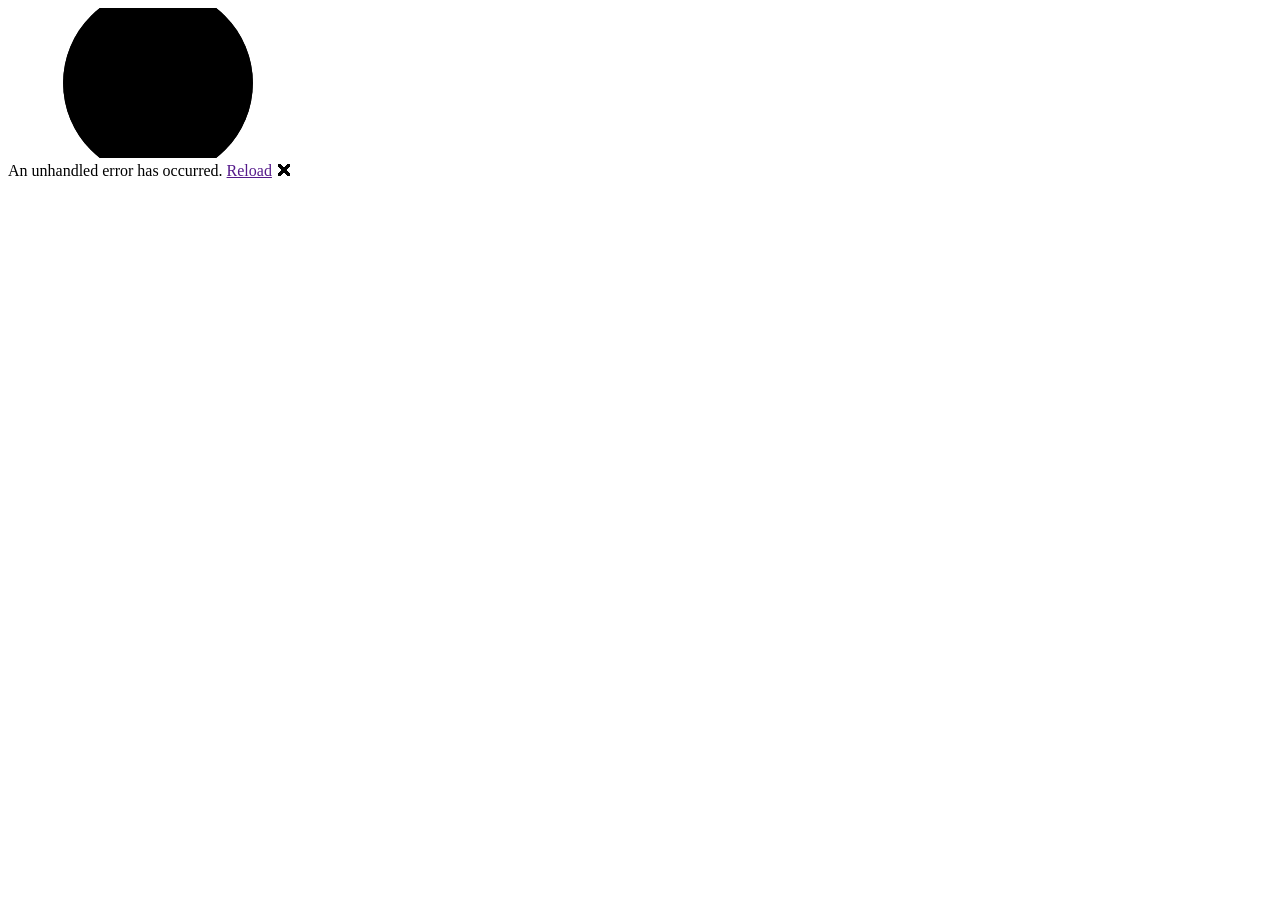
==== GiangHoangPortfolio.WASM/wwwroot/index.html @ 389d1e68 "Initial commit" ====
<!DOCTYPE html>
<html lang="en">

<head>
    <meta charset="utf-8" />
    <meta name="viewport" content="width=device-width, initial-scale=1.0" />
    <title>GiangHoangPortfolio.WASM</title>
    <base href="/" />
    <link rel="stylesheet" href="css/bootstrap/bootstrap.min.css" />
    <link rel="stylesheet" href="css/app.css" />
    <link rel="icon" type="image/png" href="favicon.png" />
    <link href="GiangHoangPortfolio.WASM.styles.css" rel="stylesheet" />
</head>

<body>
    <div id="app">
        <svg class="loading-progress">
            <circle r="40%" cx="50%" cy="50%" />
            <circle r="40%" cx="50%" cy="50%" />
        </svg>
        <div class="loading-progress-text"></div>
    </div>

    <div id="blazor-error-ui">
        An unhandled error has occurred.
        <a href="" class="reload">Reload</a>
        <a class="dismiss">🗙</a>
    </div>
    <script src="_framework/blazor.webassembly.js"></script>
</body>

</html>
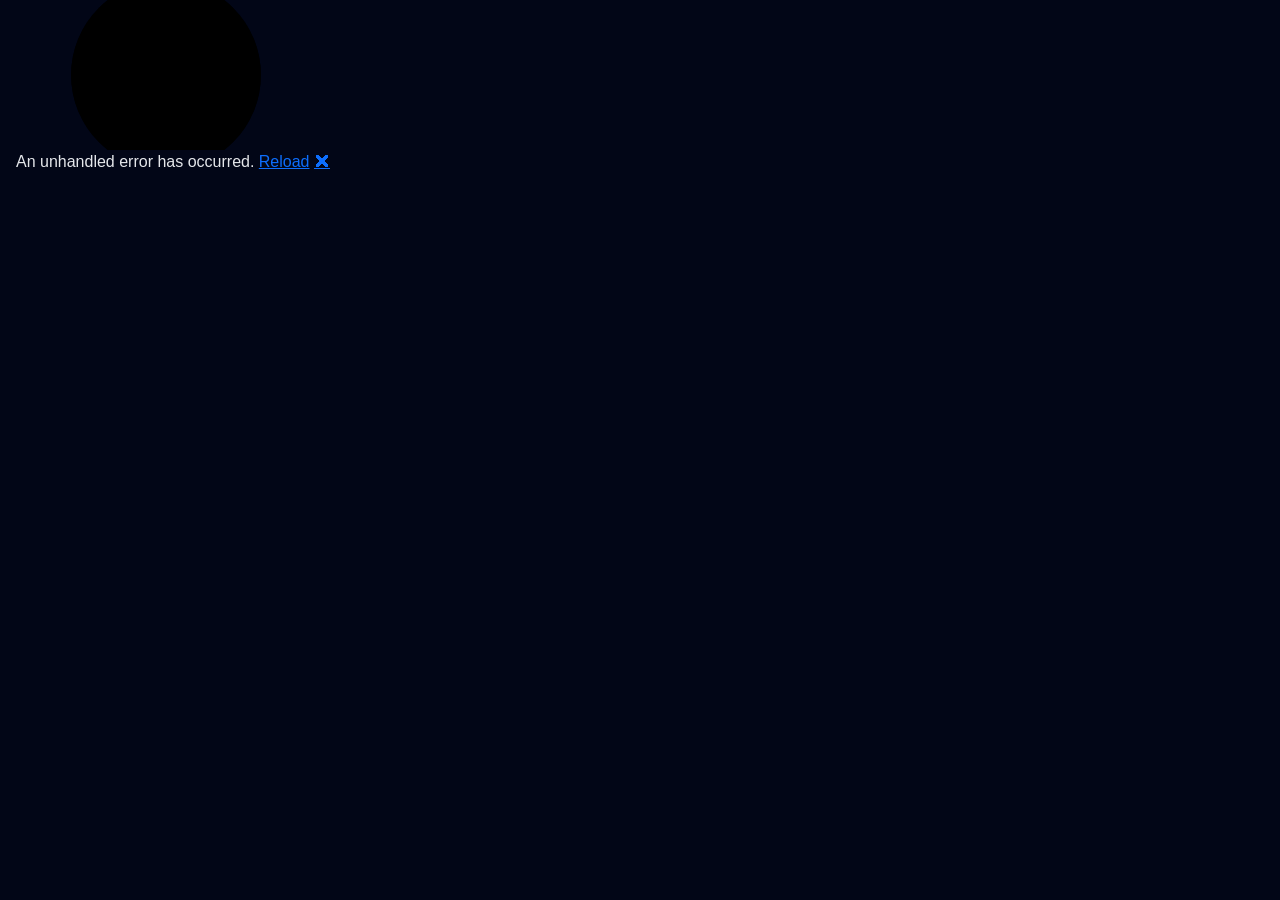
==== commit a1b9402d: "Redeploy WASM with correct publish files" ====
--- a/GiangHoangPortfolio.WASM/wwwroot/index.html
+++ b/GiangHoangPortfolio.WASM/wwwroot/index.html
@@ -5,11 +5,14 @@
     <meta charset="utf-8" />
     <meta name="viewport" content="width=device-width, initial-scale=1.0" />
     <title>GiangHoangPortfolio.WASM</title>
-    <base href="/" />
+    <base href="./" />
     <link rel="stylesheet" href="css/bootstrap/bootstrap.min.css" />
     <link rel="stylesheet" href="css/app.css" />
     <link rel="icon" type="image/png" href="favicon.png" />
     <link href="GiangHoangPortfolio.WASM.styles.css" rel="stylesheet" />
+    <link href="_content/MudBlazor/MudBlazor.min.css" rel="stylesheet" />
+    <link href="https://fonts.googleapis.com/css?family=Roboto:300,400,500,700&display=swap" rel="stylesheet" />
+    <link href="https://fonts.googleapis.com/icon?family=Material+Icons" rel="stylesheet" />
 </head>
 
 <body>
@@ -27,6 +30,7 @@
         <a class="dismiss">🗙</a>
     </div>
     <script src="_framework/blazor.webassembly.js"></script>
+    <script src="_content/MudBlazor/MudBlazor.min.js"></script> 
 </body>
 
 </html>
--- a/GiangHoangPortfolio.WASM/wwwroot/css/app.css
+++ b/GiangHoangPortfolio.WASM/wwwroot/css/app.css
@@ -0,0 +1,599 @@
+html, body {
+    font-family: 'Helvetica Neue', Helvetica, Arial, sans-serif;
+}
+
+/* === PORTFOLIO DESIGN === */
+
+body {
+    background: #020617 !important;
+    color: #e5e7eb;
+    margin: 0;
+    min-height: 100vh;
+}
+
+.hero {
+    min-height: 90vh;
+    padding: 2rem 4rem;
+    display: flex;
+    align-items: flex-start;
+}
+
+.hero-text h2 {
+    font-size: 3.5rem;
+    font-weight: 700;
+    color: white;
+}
+
+.hero-text h3 {
+    color: #38bdf8;
+}
+
+.hero-image img {
+    max-width: 320px;
+    border-radius: 1.5rem;
+    box-shadow: 0 0 40px rgba(56, 189, 248, 0.3);
+}
+
+/* Buttons */
+.mud-button-filled-primary {
+    background: linear-gradient(90deg, #38bdf8, #6366f1);
+    color: white;
+}
+
+/* Sections */
+.section {
+    padding: 6rem 4rem;
+}
+
+.section-title {
+    font-size: 2.5rem;
+    font-weight: 700;
+    color: white;
+    margin-bottom: 2rem;
+}
+
+.validation-message {
+    color: #e50000;
+}
+
+.blazor-error-boundary {
+    background: url([data-uri]) no-repeat 1rem/1.8rem, #b32121;
+    padding: 1rem 1rem 1rem 3.7rem;
+    color: white;
+}
+
+body {
+    max-width: 1500px; /* constrain body width */
+    max-height: 1200px;
+    min-height: 100vh;
+    margin: 0 auto;      /* center page */
+    padding: 0 1rem;     /* page side padding */
+    background: #020617 !important;
+    color: #e5e7eb;
+}
+
+
+.profile-card {
+    background: radial-gradient(circle at top, #1e293b, #020617);
+    padding: 0.5rem;          /* MINDRE padding */
+    border-radius: 50%;
+    box-shadow:
+            0 0 40px rgba(56, 189, 248, 0.25),
+            inset 0 0 10px rgba(56, 189, 248, 0.15);
+    display: inline-flex;
+    justify-content: center;
+    align-items: center;
+}
+
+.profile-card img {
+    width: 220px;
+    height: 220px;
+    object-fit: cover;
+    border-radius: 50%;
+    border: 1.5px solid rgba(56, 189, 248, 0.7);  /* TUNNARE border */
+    filter: brightness(0.9) contrast(1.1);
+    transition: transform 0.3s ease, box-shadow 0.3s ease;
+}
+
+/* Hover-effekt (ska ligga UTANFÖR img-blocket) */
+.profile-card:hover img {
+    transform: scale(1.04);
+    box-shadow: 0 0 20px rgba(56, 189, 248, 0.5);
+}
+
+/* Bestämmer layout size */
+.hero-layout {
+    display: grid;
+    grid-template-columns: 220px 1fr;
+    gap: 3rem;
+    align-items: flex-start;
+    padding: 10rem 5rem 4rem;
+    max-width: 100%;
+    margin: 0;
+}
+
+.profile-column {
+    width: 220px;
+    text-align: center;
+    margin-top: 0;
+}
+
+.hero-content {
+    max-width: 1800px;
+    width: 900px;
+    margin-top: -40px;
+    margin-left: 20px;
+}
+
+/* Force main text to white */
+
+.hero-content,
+.hero-content h1,
+.hero-content h2,
+.hero-content h3,
+.hero-content p,
+.hero-content span,
+.hero-content li {
+    color: #ffffff !important;
+}
+
+.mud-main-content {
+    padding-top: 20px !important;
+}
+
+/* Youtube */
+
+.youtube-section {
+    padding: 4rem 2rem;
+}
+
+.youtube-section h1 {
+    font-size: 2.5rem;
+    color: white;
+    margin-bottom: 1rem;
+}
+
+.youtube-description {
+    color: #9ca3af;
+    max-width: 600px;
+    margin-bottom: 3rem;
+}
+
+.youtube-card {
+    display: flex;
+    gap: 2rem;
+    background: rgba(255, 255, 255, 0.03);
+    border-radius: 1.5rem;
+    padding: 2rem;
+    max-width: 900px;
+    align-items: center;
+}
+
+.youtube-card img {
+    width: 280px;
+    border-radius: 1rem;
+    box-shadow: 0 0 30px rgba(56, 189, 248, 0.25);
+}
+
+.youtube-info h2 {
+    color: white;
+    margin-bottom: 0.5rem;
+}
+
+.youtube-info p {
+    color: #9ca3af;
+    margin-bottom: 1.5rem;
+}
+
+.youtube-embed {
+    max-width: 1100px;
+    border-radius: 1.5rem;
+    overflow: hidden;
+    box-shadow: 0 0 40px rgba(56, 189, 248, 0.25);
+    margin-top: 2rem;
+}
+
+.youtube-section {
+    text-align: center;
+    padding: 4rem 2rem;
+}
+
+.youtube-section h1 {
+    font-size: 2.5rem;
+    margin-bottom: 0.5rem;
+    color: white;
+}
+
+.youtube-description {
+    color: #9ca3af;
+    margin-bottom: 2rem;
+}
+
+.youtube-embed {
+    max-width: 1200px;
+    margin: 0 auto;
+    border-radius: 1.5rem;
+    overflow: hidden;
+
+    /* Tydligare ram */
+    border: 2px solid rgba(56, 189, 248, 0.6);
+
+    /* Starkare glow */
+    box-shadow:
+            0 0 60px rgba(56, 189, 248, 0.35),
+            0 0 20px rgba(56, 189, 248, 0.2);
+}
+
+/* ===== TECH STACK NEON CHIPS ===== */
+/* Neon Tech Stack Chips */
+.tech-chip {
+    display: inline-flex;
+    align-items: center;
+    justify-content: center;
+
+    padding: 6px 14px;
+    font-size: 0.85rem;
+    font-weight: 600;
+
+    color: #a5f3fc;
+    background: rgba(20, 30, 60, 0.6);
+
+    border: 1px solid rgba(139, 92, 246, 0.9);
+    border-radius: 999px;
+
+    /* Base Glow */
+    box-shadow:
+            0 0 6px rgba(139, 92, 246, 0.6),
+            0 0 12px rgba(56, 189, 248, 0.4),
+            inset 0 0 6px rgba(56, 189, 248, 0.15);
+
+    backdrop-filter: blur(6px);
+
+    transition: all 0.25s ease;
+}
+
+/* Hover Boost */
+.tech-chip:hover {
+    transform: translateY(-2px) scale(1.05);
+
+    color: white;
+
+    box-shadow:
+            0 0 12px rgba(139, 92, 246, 0.9),
+            0 0 25px rgba(56, 189, 248, 0.9),
+            0 0 45px rgba(56, 189, 248, 0.6),
+            inset 0 0 10px rgba(56, 189, 248, 0.3);
+}
+
+/* Subtle Pulse */
+.tech-chip {
+    animation: neonPulse 3s infinite alternate;
+}
+
+@keyframes neonPulse {
+    from {
+        box-shadow:
+                0 0 6px rgba(139, 92, 246, 0.5),
+                0 0 12px rgba(56, 189, 248, 0.3);
+    }
+    to {
+        box-shadow:
+                0 0 10px rgba(139, 92, 246, 0.8),
+                0 0 22px rgba(56, 189, 248, 0.6);
+    }
+}
+
+.tech-pill {
+    background: rgba(120, 0, 255, 0.15);
+    border: 1px solid #8b5cf6;
+    color: #a5f3fc;
+    box-shadow: 0 0 8px rgba(139, 92, 246, 0.5);
+    font-weight: 600;
+
+    padding: 4px 10px;     /* 👈 Mindre padding */
+    font-size: 0.85rem;   /* 👈 Mindre text */
+    border-radius: 10px;  /* 👈 Mer kompakt */
+}
+
+.github-card {
+    background: #050510;
+    border-radius: 20px;
+    box-shadow: 0 0 30px rgba(120,0,255,0.3);
+}
+
+.github-grid {
+    display: grid;
+    grid-template-columns: repeat(14, 1fr);
+    gap: 6px;
+    margin-top: 20px;
+}
+
+.github-cell {
+    width: 14px;
+    height: 14px;
+    border-radius: 4px;
+    background: #1f2937;
+}
+
+.profile-grid {
+    display: grid;
+    grid-template-columns: 1fr 1fr;
+    gap: 80px;
+    align-items: start;
+}
+
+/* Home page (personligt och tech stack */
+.page-container {
+    max-width: 1100px;
+    margin: 0 auto;
+    padding: 1px 24px;
+}
+
+/* Personligt och tech stack i sin egna container */
+.profile-section {
+    margin-left: 100px;
+    margin-top: -600px;
+}
+
+/* GitHub Aktivitet */
+.github-card {
+    background: #050510;
+    border-radius: 20px;
+    box-shadow: 0 0 30px rgba(120,0,255,0.3);
+}
+
+.github-grid {
+    display: grid;
+    grid-template-columns: repeat(14, 1fr);
+    gap: 6px;
+    margin-top: 20px;
+}
+
+.github-cell {
+    width: 14px;
+    height: 14px;
+    border-radius: 4px;
+    background: #1f2937;
+}
+
+.github-cell.active {
+    background: #22d3ee;
+    box-shadow: 0 0 10px rgba(34, 211, 238, 0.9);
+}
+
+.github-card img {
+    filter: invert(1) hue-rotate(180deg);
+    opacity: 0.9;
+}
+
+.github-contributions {
+    display: flex;
+    gap: 3px;
+    overflow-x: auto;
+}
+
+.week-column {
+    display: flex;
+    flex-direction: column;
+    gap: 3px;
+}
+
+.github-cell {
+    width: 12px;
+    height: 12px;
+    background: #ebedf0;
+    border-radius: 2px;
+}
+
+.github-cell.level-1 { background: #9be9a8; }
+.github-cell.level-2 { background: #40c463; }
+.github-cell.level-3 { background: #30a14e; }
+.github-cell.level-4 { background: #216e39; }
+
+.github-activity {
+    display: flex;
+    flex-direction: column;
+    gap: 10px;
+    margin-top: 20px;
+}
+
+.activity-day {
+    display: grid;
+    grid-template-columns: 80px 1fr 40px;
+    align-items: center;
+    gap: 12px;
+}
+
+.day-label {
+    color: #9ca3af;
+}
+
+.event-count {
+    text-align: right;
+    color: #38bdf8;
+}
+
+.activity-bar {
+    height: 10px;
+    background: linear-gradient(90deg, #38bdf8, #6366f1);
+    border-radius: 6px;
+    box-shadow: 0 0 10px rgba(56, 189, 248, 0.6);
+}
+
+/* Github aktivitet färg */
+
+.github-heatmap-card {
+    background: radial-gradient(circle at top, #0b0f1a, #020617);
+    border-radius: 24px;
+    padding: 16px;
+
+    /* Mer djup + glow */
+    border: 1px solid rgba(120, 0, 255, 0.4);
+
+    box-shadow:
+            0 0 25px rgba(120, 0, 255, 0.25),
+            0 0 50px rgba(56, 189, 248, 0.15),
+            inset 0 0 12px rgba(56, 189, 248, 0.05);
+
+    color: white;
+
+    max-width: 500px;
+    margin-left: 50px;
+    margin-top: 20px;
+
+    transform: scale(0.8);
+}
+
+
+/* Header */
+
+.heatmap-header {
+    display: flex;
+    justify-content: space-between;
+    align-items: center;
+}
+
+
+/* Badge */
+
+.heatmap-badge {
+    background: rgba(56, 189, 248, 0.18);
+
+    border: 1px solid rgba(56, 189, 248, 0.8);
+
+    color: #38bdf8;
+
+    padding: 6px 14px;
+    border-radius: 999px;
+    font-weight: 600;
+
+    /* Lite glow */
+    box-shadow:
+            0 0 6px rgba(56, 189, 248, 0.6),
+            inset 0 0 4px rgba(56, 189, 248, 0.2);
+}
+
+
+/* Grid */
+
+.heatmap-grid-wrapper {
+    display: flex;
+    gap: 20px;
+    margin-top: 24px;
+}
+
+.weekday-labels {
+    display: flex;
+    flex-direction: column;
+    gap: 12px;
+    color: #64748b;
+    font-size: 0.8rem;
+}
+
+.heatmap-content {
+    display: flex;
+    gap: 22px;
+}
+
+
+/* Months */
+
+.month-column {
+    display: grid;
+    grid-template-rows: auto repeat(7, 1fr);
+    gap: 8px;
+    text-align: center;
+}
+
+.month-label {
+    color: #38bdf8;
+    font-weight: 600;
+    margin-bottom: 8px;
+
+    /* Lite glow */
+    text-shadow: 0 0 6px rgba(56, 189, 248, 0.6);
+}
+
+
+/* Cells */
+
+.heatmap-cell {
+    width: 14px;
+    height: 14px;
+    border-radius: 4px;
+
+    background: #020617;
+
+    /* Gör tomma rutor djupare */
+    box-shadow:
+            inset 0 0 4px rgba(255,255,255,0.05),
+            0 0 2px rgba(0,0,0,0.7);
+}
+
+
+/* Intensity levels */
+
+.level-1 {
+    background: #312e81;
+    box-shadow: 0 0 6px rgba(99, 102, 241, 0.7);
+}
+
+.level-2 {
+    background: #7c3aed;
+    box-shadow: 0 0 8px rgba(124, 58, 237, 0.8);
+}
+
+.level-3 {
+    background: #22d3ee;
+    box-shadow: 0 0 10px rgba(34, 211, 238, 1);
+}
+
+.level-4 {
+    background: #67e8f9;
+    box-shadow: 0 0 14px rgba(103, 232, 249, 1);
+}
+
+
+/* Legend */
+
+.heatmap-legend {
+    display: flex;
+    align-items: center;
+    gap: 8px;
+    justify-content: center;
+
+    margin-top: 20px;
+
+    color: #9ca3af;
+}
+
+/* ===== FORCE CONTRAST FOR NAV + BUTTONS ===== */
+
+/* Top menu text */
+.mud-appbar,
+.mud-appbar * {
+    color: #ffffff !important;
+}
+
+/* Menu buttons */
+.mud-button {
+    color: #ffffff !important;
+    font-weight: 500;
+}
+
+/* Filled buttons */
+.mud-button-filled {
+    background: linear-gradient(90deg, #38bdf8, #6366f1) !important;
+    color: white !important;
+    box-shadow: 0 0 12px rgba(56,189,248,0.5);
+}
+
+/* Text buttons (navbar) */
+.mud-button-text {
+    color: #e5e7eb !important;
+}
+
+/* Hover effect */
+.mud-button:hover {
+    background: rgba(56,189,248,0.15) !important;
+}
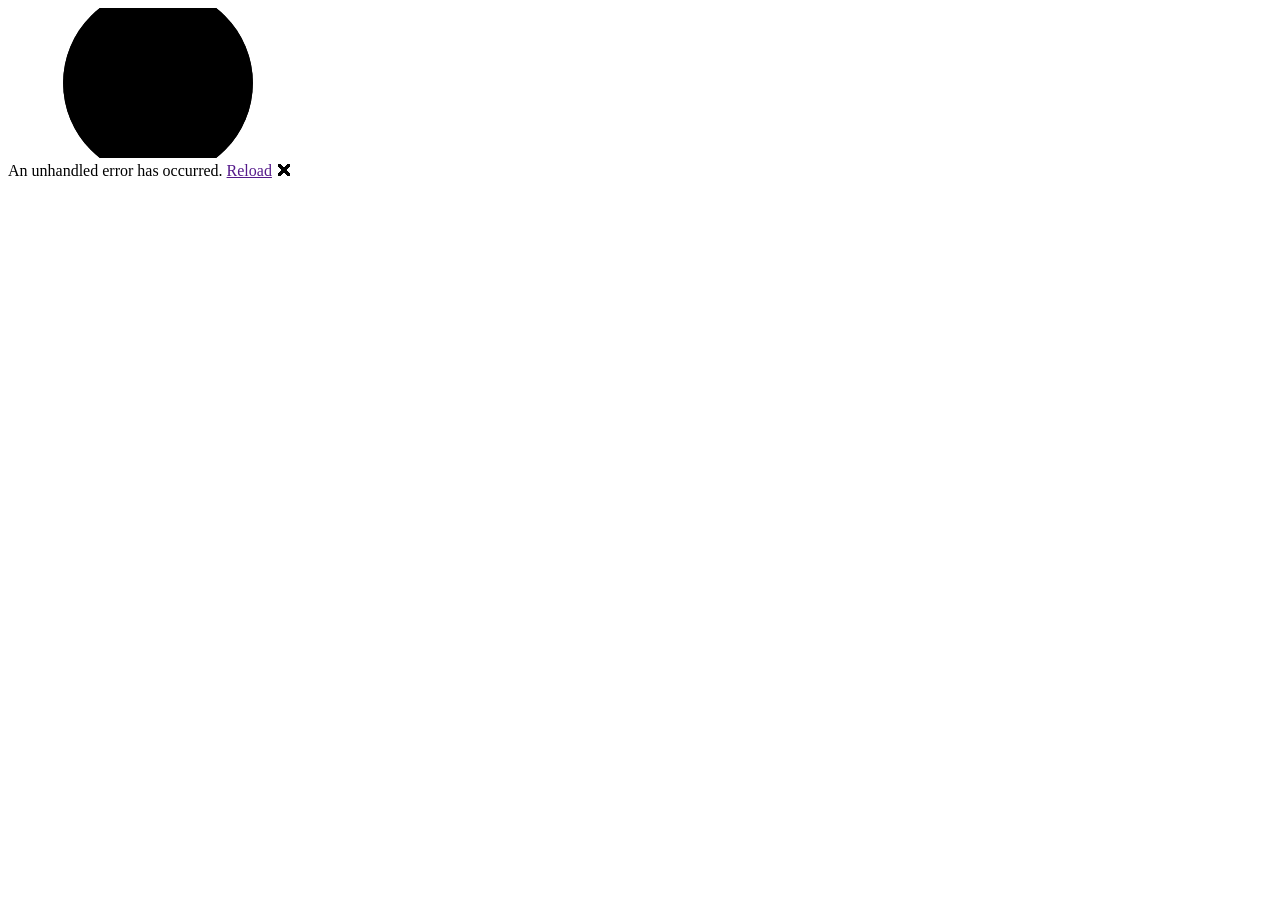
==== commit 117b8f5d: "bug test" ====
--- a/GiangHoangPortfolio.WASM/wwwroot/index.html
+++ b/GiangHoangPortfolio.WASM/wwwroot/index.html
@@ -5,7 +5,8 @@
     <meta charset="utf-8" />
     <meta name="viewport" content="width=device-width, initial-scale=1.0" />
     <title>GiangHoangPortfolio.WASM</title>
-    <base href="./" />
+<!--    <base href="./" />-->
+    <base href="/GiangHoangPortfolio.WASM/" /> 
     <link rel="stylesheet" href="css/bootstrap/bootstrap.min.css" />
     <link rel="stylesheet" href="css/app.css" />
     <link rel="icon" type="image/png" href="favicon.png" />
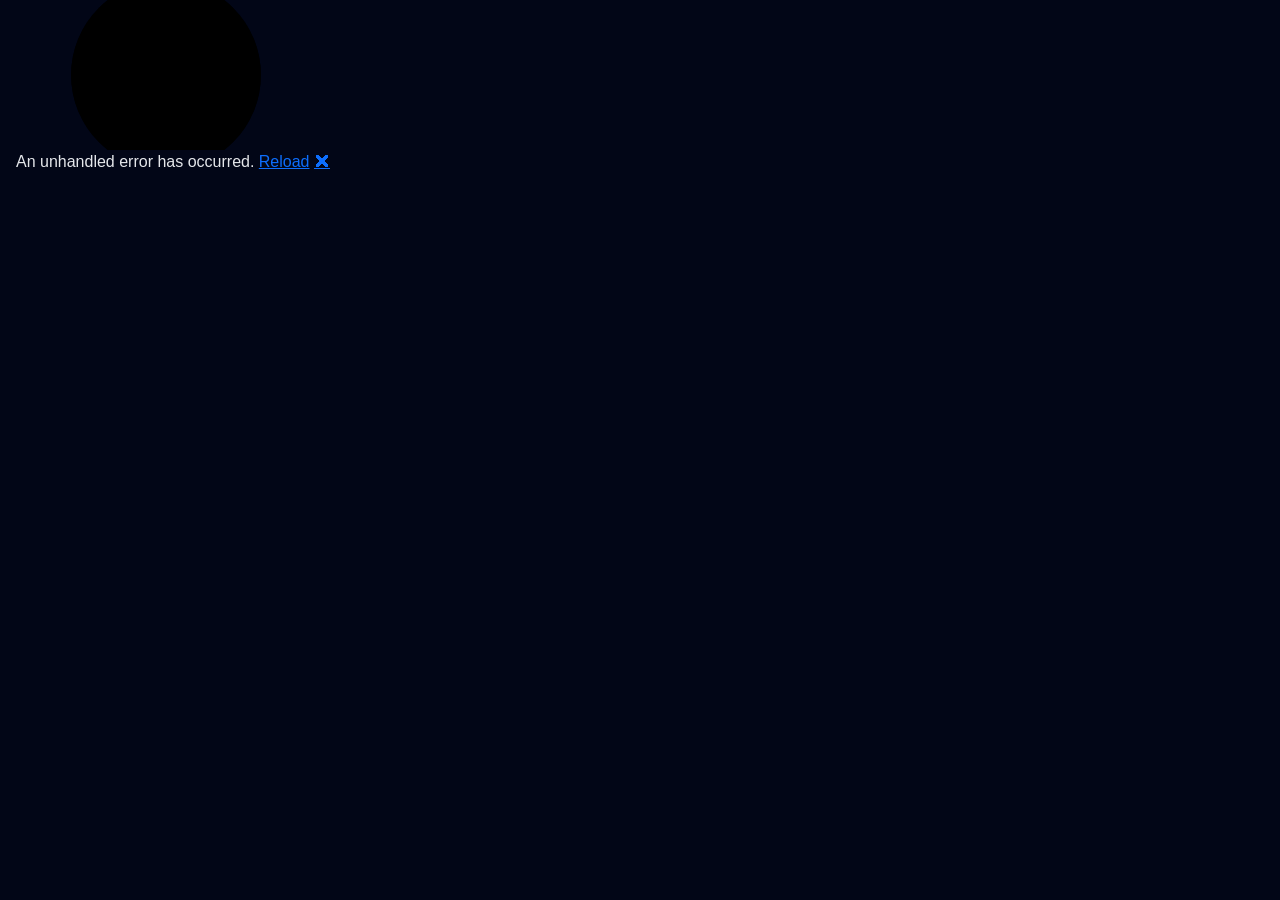
==== commit 2de9f758: "Full clean redeploy" ====
--- a/GiangHoangPortfolio.WASM/wwwroot/index.html
+++ b/GiangHoangPortfolio.WASM/wwwroot/index.html
@@ -5,8 +5,8 @@
     <meta charset="utf-8" />
     <meta name="viewport" content="width=device-width, initial-scale=1.0" />
     <title>GiangHoangPortfolio.WASM</title>
-<!--    <base href="./" />-->
-    <base href="/GiangHoangPortfolio.WASM/" /> 
+    <base href="./" />
+<!--    <base href="/GiangHoangPortfolio.WASM/" /> -->
     <link rel="stylesheet" href="css/bootstrap/bootstrap.min.css" />
     <link rel="stylesheet" href="css/app.css" />
     <link rel="icon" type="image/png" href="favicon.png" />
